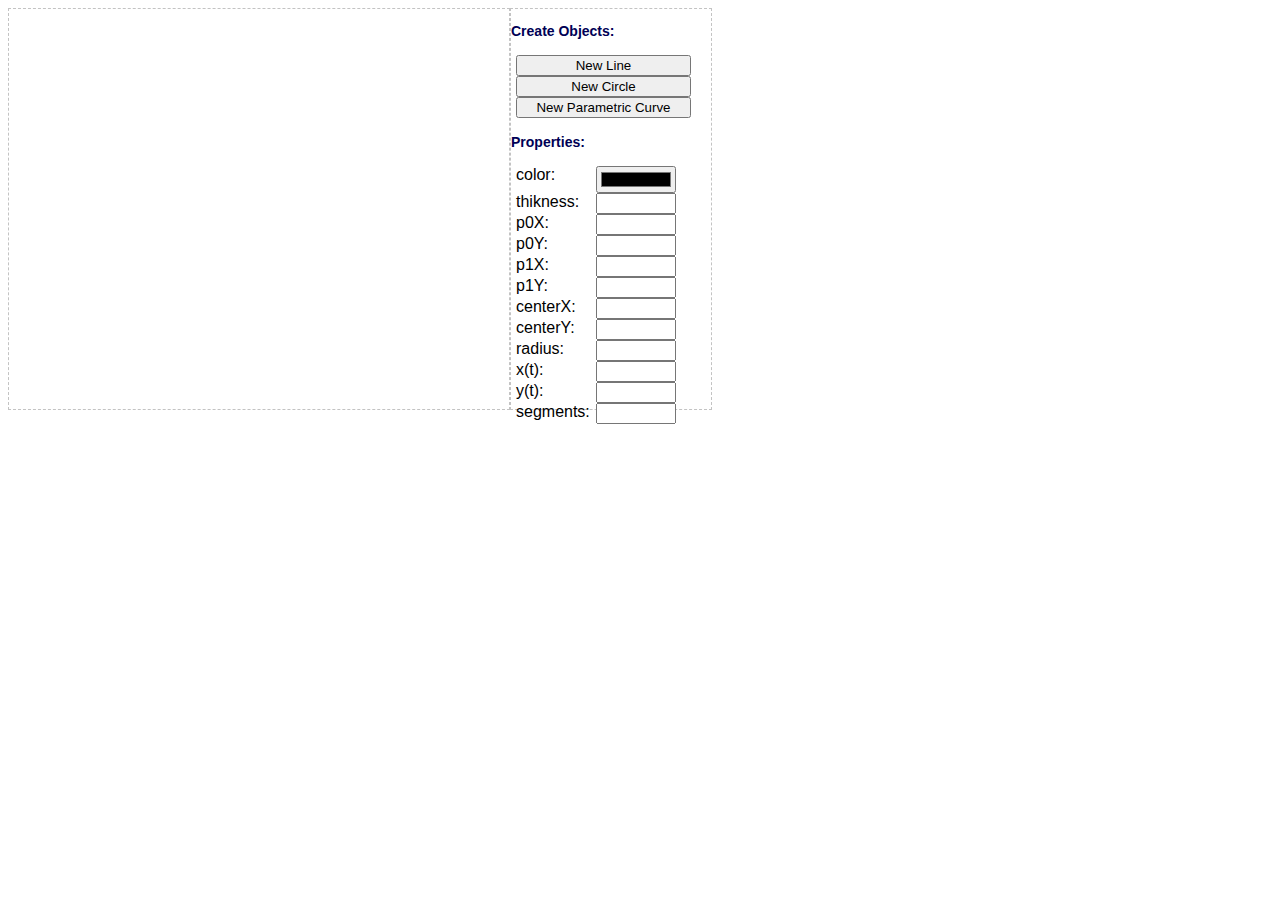
==== cg2-a01/index.html @ d3d0f129 "implementation of parametric curve" ====
<html>
<head>
    <meta charset="UTF-8">
    
    <!--
     *
     * JavaScript / Canvas teaching framwork 
     * (C)opyright Hartmut Schirmacher, hschirmacher.beuth-hochschule.de 
     *
    -->

    <title>CG2 A1: Lines, Curves &amp; Canvas</title>
    
    <!-- import main module using RequireJS -->
    <script data-main="main.js" src="../lib/require.js"></script>
    
    <!-- import style sheet -->
    <link rel="stylesheet" type="text/css" media="screen" href="style.css">
    
</head>

<body>

  <!-- this element will be used to diplay errors -->
  <pre id="error"></pre>
  
  <!-- centered region with drawing canvas and parameter area -->
  <div align="center">
  
    <canvas id="drawing_area" width="500" height="400" style="position:relative;">
        <!-- NOTE: the "position:relative" is required due to the current  
             implementation of mouse coordinate processing in module "util". -->
        If you see this text, your browser probably does not 
        support the HTML5 canvas 2D drawing context. 
    </canvas>
    
    <div id="param_area" >
        
        <div id="create_button_container" class="param_container">
          <h3>Create Objects:</h3>
          <ul>
            <li> 
              <button id="btnNewLine" type="button">New Line</button>
            </li>
            <li>
              <button id="btnNewCircle" type="button">New Circle</button>
            </li>    
            <li>
              <button id="btnNewParametricCurve" type="button">New Parametric Curve</button>
            </li>      
          </ul>
        </div>

        <div id="line_properties_container" class="param_container">
          <h3>Properties:</h3>
          <ul id="properties">
            <li id="lineColor">
              <div class="lableContainer"><label for="inputLineColor">color:</label></div> 
              <input id="inputLineColor" class="input" type="color" name="Line Color"></input> 
            </li>

            <li>   
              <div class="lableContainer"><label for="inputLineThikness">thikness:</label></div>
              <input id="inputLineThikness" class="input" type="number" name="Line Thikness" min="1" max="5"></input> 
            </li>
        
          <div id="propsStraightLine" class="props">
            <li>
              <div class="lableContainer"><lable>p0X:</lable></div>
              <input id="inputStraightLineP0X" class="input maxX" type="number" name="Straight Line P0X" min="20"></input> 
            </li>
            <li>
              <div class="lableContainer"><lable>p0Y:</lable></div>
              <input id="inputStraightLineP0Y" class="input maxY" type="number" name="Straight Line P0Y" min="20">
            </input> 
            </li>
            <li>
              <div class="lableContainer"><lable>p1X:</lable></div>
              <input id="inputStraightLineP1X" class="input maxX" type="number" name="Straight Line P1X" min="20"></input> 
            </li>
             <li>
              <div class="lableContainer"><lable>p1Y:</lable></div>
              <input id="inputStraightLineP1Y" class="input maxY" type="number" name="Straight Line P1Y" min="20"></input> 
            </li>
          </div>

          <div id="propsCircle" class="props">
            <li>
              <div class="lableContainer"><lable>centerX:</lable></div>
              <input id="inputCenterX" class="input maxX" type="number" name="Center X" min="20"></input> 
            </li>
            <li>
              <div class="lableContainer"><lable>centerY:</lable></div>
              <input id="inputCenterY" class="input maxY" type="number" name="Center Y" min="20"></input> 
            </li>
            <li>
              <div class="lableContainer"><lable>radius:</lable></div>
              <input id="inputRadius" class="input" type="number" name="Radius" min="5" max="200">
              </input>
            </li>
          </div>

          <div id="propsParametricCurve" class="props">
            <li>
              <div class="lableContainer"><lable>x(t):</lable></div>
              <input id="inputParametricCurveX(t)" class="input maxX" type="number" name="Parametric Curve X(t)" min="20"></input> 
            </li>
            <li>
              <div class="lableContainer"><lable>y(t):</lable></div>
              <input id="inputParametricCurveY(t)" class="input maxY" type="number" name="Parametric CurveY (t)" min="20"></input> 
            </li>
            <li>
              <div class="lableContainer"><lable>segments:</lable></div>
              <input id="inputSegments" class="input" type="number" name="Segments" min="20"></input> 
            </li>
          </div>
          </ul>          
        </div>
    </div>
    
    <div style="float:clear;">
    </div>
    
  </div>
  
</body>
</html>
---- cg2-a01/style.css ----
/* default: white background, sans serif font */
body {
    font-family:Arial,Helvetica;
    background-color:white;
}

/* subsection titles for the parameter area */
h3 {
    color: #000055;
    font-size:14px;
}

/* region to display an error */
#error { 
    color:white; 
    font-weight:bold; 
    background-color:red; 
    display:none; 
}

/* canvas to perform 2d graphcis */
#drawing_area {
    float:left;
    border-width:1px;
    border-style: dashed;
    border-color: #c3c3c3;
}

/* container to display editable parameters */
#param_area {
    float:left;
    width:200px;
    height:400px;
    border-width:1px;
    border-style: dashed;
    border-color: #c3c3c3;
    text-align:left;
}

/* all input elements get a fixed width */
input {
    width:80px;
}

button {
    width: 175px;
}

.param_container{
    width: 200px;
}

#create_button_container ul{
    list-style-type: none;
}

ul{
    list-style-type: none;
    padding-left: 5px;    
}

.lableContainer{
    width: 80px;
    float: left;
}
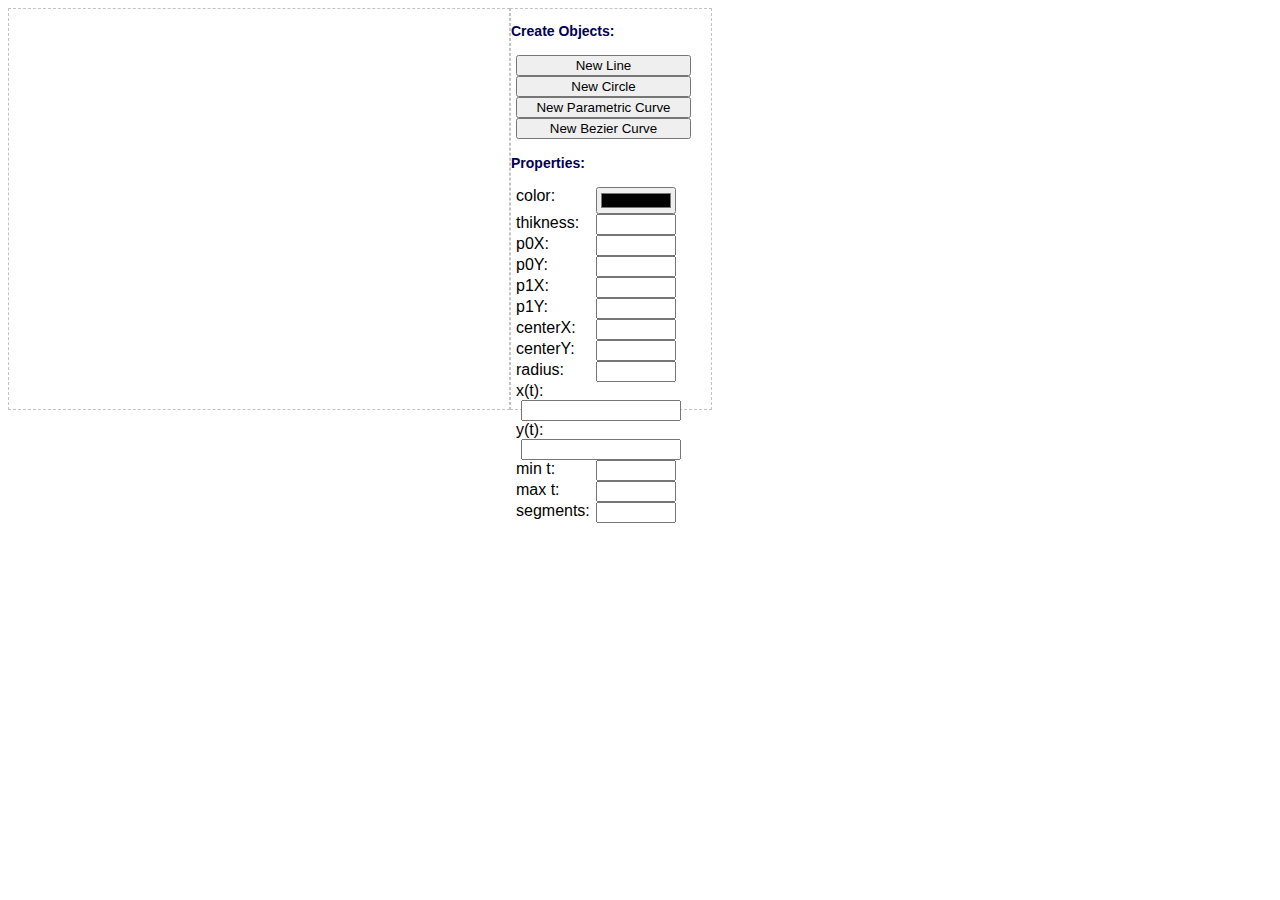
==== commit 175c6c39: "improvements at bezier" ====
--- a/cg2-a01/index.html
+++ b/cg2-a01/index.html
@@ -48,6 +48,9 @@
             <li>
               <button id="btnNewParametricCurve" type="button">New Parametric Curve</button>
             </li>      
+            <li>
+              <button id="btnNewBezierCurve" type="button">New Bezier Curve</button>
+            </li>
           </ul>
         </div>
 
@@ -72,7 +75,7 @@
             <li>
               <div class="lableContainer"><lable>p0Y:</lable></div>
               <input id="inputStraightLineP0Y" class="input maxY" type="number" name="Straight Line P0Y" min="20">
-            </input> 
+              </input> 
             </li>
             <li>
               <div class="lableContainer"><lable>p1X:</lable></div>
@@ -102,12 +105,22 @@
 
           <div id="propsParametricCurve" class="props">
             <li>
-              <div class="lableContainer"><lable>x(t):</lable></div>
-              <input id="inputParametricCurveX(t)" class="input maxX" type="number" name="Parametric Curve X(t)" min="20"></input> 
+              <div class="evalInput"><lable>x(t):</lable>
+                <input id="inputParametricCurveX_t" class="input maxX" type="number" name="Parametric Curve X(t)" min="20"></input> 
+              </div>
             </li>
             <li>
-              <div class="lableContainer"><lable>y(t):</lable></div>
-              <input id="inputParametricCurveY(t)" class="input maxY" type="number" name="Parametric CurveY (t)" min="20"></input> 
+              <div class="evalInput"><lable>y(t):</lable>
+                <input id="inputParametricCurveY_t" class="input maxY" type="number" name="Parametric CurveY (t)" min="20"></input> 
+              </div>
+            </li>
+            <li>
+              <div class="lableContainer"><lable>min t:</lable></div>
+              <input id="inputMinT" class="input min t" type="number" name="Min T" min="0"></input> 
+            </li>
+            <li>
+              <div class="lableContainer"><lable>max t:</lable></div>
+              <input id="inputMaxT" class="input max t" type="number" name="Max T" min="0"></input> 
             </li>
             <li>
               <div class="lableContainer"><lable>segments:</lable></div>
--- a/cg2-a01/style.css
+++ b/cg2-a01/style.css
@@ -63,3 +63,17 @@
     width: 80px;
     float: left;
 }
+
+.evalInput{
+    float: left;
+}
+
+#inputParametricCurveX_t{
+    width: 160px;
+    margin-left: 5px;
+}
+
+#inputParametricCurveY_t{
+    width: 160px;
+    margin-left: 5px;
+}
